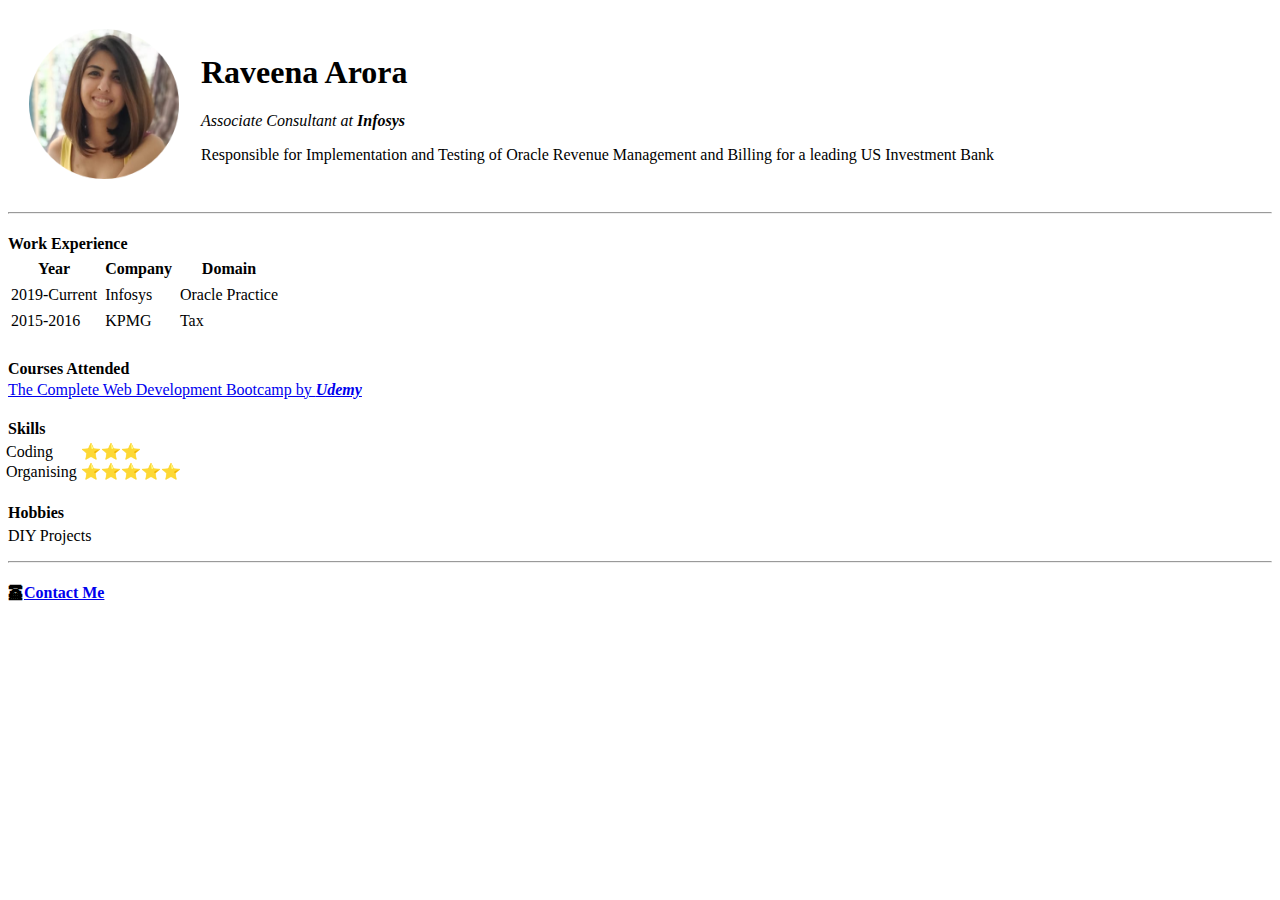
==== index.html @ 23a94358 "Added Initial CV Website Files" ====
<!DOCTYPE html>
<html lang="en" dir="ltr">

<head>
  <meta charset="utf-8">
  <meta content="This website is for learning purpose">
  <title>Raveena's Personal Site</title>
</head>

<body>
  <table cellspacing="20">
    <tr>
      <td><img src="Raveena Arora.png" alt="Raveena Arora Profile Picture" width="150" height="150" /></td>
      <td>
        <h1>Raveena Arora</h1>
        <p><em>Associate Consultant at <strong>Infosys</strong></em></p>
        <p>Responsible for Implementation and Testing of Oracle Revenue Management and Billing for a leading US Investment Bank</p>
      </td>
    </tr>
  </table>
  <hr />
  <h4 style="margin-bottom: -1px">Work Experience</h4>
  <table cellspacing="8" cellpadding="0" style="margin-left: -5px">
    <thead>
      <tr>
        <th style="text-align:center">Year</th>
        <th style="text-align:center">Company</th>
        <th style="text-align:center">Domain</th>
      </tr>
    </thead>
    <tr>
      <td style="text-align:left">2019-Current</td>
      <td style="text-align:left">Infosys</td>
      <td style="text-align:left">Oracle Practice</td>
    </tr>
    <tr>
      <td style="text-align:left">2015-2016</td>
      <td style="text-align:left">KPMG</td>
      <td style="text-align:left">Tax</td>
    </tr>
  </table>
  <h4 style="margin-bottom: 3px">Courses Attended</h4>
  <a href="https://www.udemy.com/course/the-complete-web-development-bootcamp/">The Complete Web Development Bootcamp by <em><strong>Udemy</strong></em></a></li>
  <h4 style="margin-bottom: 3px">Skills</h4>
  <table style="line-height:1;margin-left: -5px">
    <tr>
      <td>Coding</td>
      <td>⭐⭐⭐
      </td>
    </tr>
    <tr>
      <td>Organising</td>
      <td>⭐⭐⭐⭐⭐</td>
    </tr>
  </table>
  <h4 style="margin-bottom: -11px">Hobbies</h4>
  <p>DIY Projects</p>
  <hr />
  <h4>🖀<a href="contactme.html">Contact Me</a></h4>
</body>

</html>
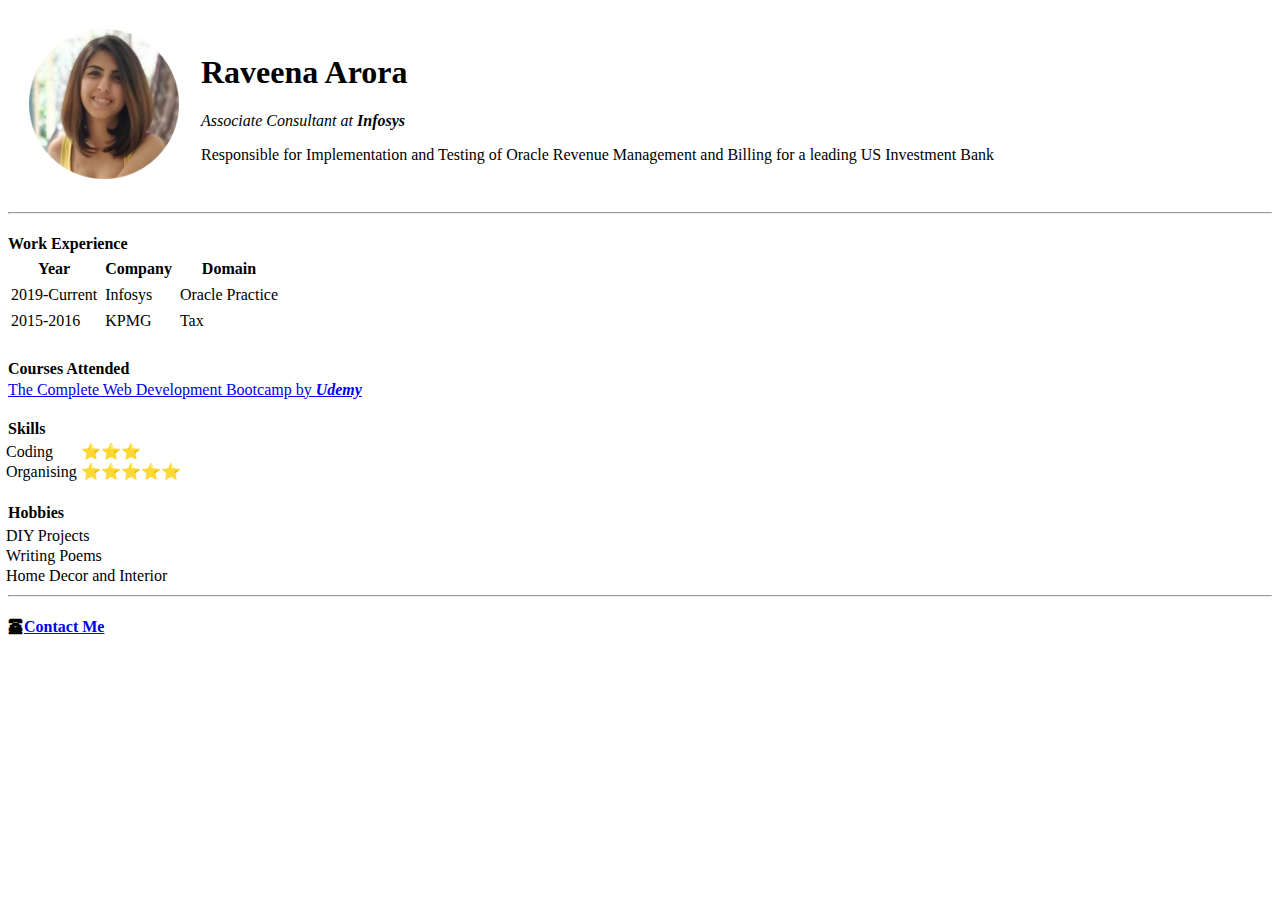
==== commit 58073e86: "Add files via upload" ====
--- a/index.html
+++ b/index.html
@@ -5,6 +5,7 @@
   <meta charset="utf-8">
   <meta content="This website is for learning purpose">
   <title>Raveena's Personal Site</title>
+  <link rel="stylesheet" href="CSS\styles.css">
 </head>
 
 <body>
@@ -12,8 +13,8 @@
     <tr>
       <td><img src="Raveena Arora.png" alt="Raveena Arora Profile Picture" width="150" height="150" /></td>
       <td>
-        <h1>Raveena Arora</h1>
-        <p><em>Associate Consultant at <strong>Infosys</strong></em></p>
+        <h1 style = 'text-align: left'>Raveena Arora</h1>
+        <p style = 'text-align: left'><em>Associate Consultant at <strong>Infosys</strong></em></p>
         <p>Responsible for Implementation and Testing of Oracle Revenue Management and Billing for a leading US Investment Bank</p>
       </td>
     </tr>
@@ -53,8 +54,12 @@
       <td>⭐⭐⭐⭐⭐</td>
     </tr>
   </table>
-  <h4 style="margin-bottom: -11px">Hobbies</h4>
-  <p>DIY Projects</p>
+  <h4 style="margin-bottom: 3px">Hobbies</h4>
+  <table  style="line-height:1;margin-left: -5px">
+      <tr><td>DIY Projects</td></tr>
+      <tr><td>Writing Poems</td></tr>
+      <tr><td>Home Decor and Interior</td></tr>
+    </table>
   <hr />
   <h4>🖀<a href="contactme.html">Contact Me</a></h4>
 </body>
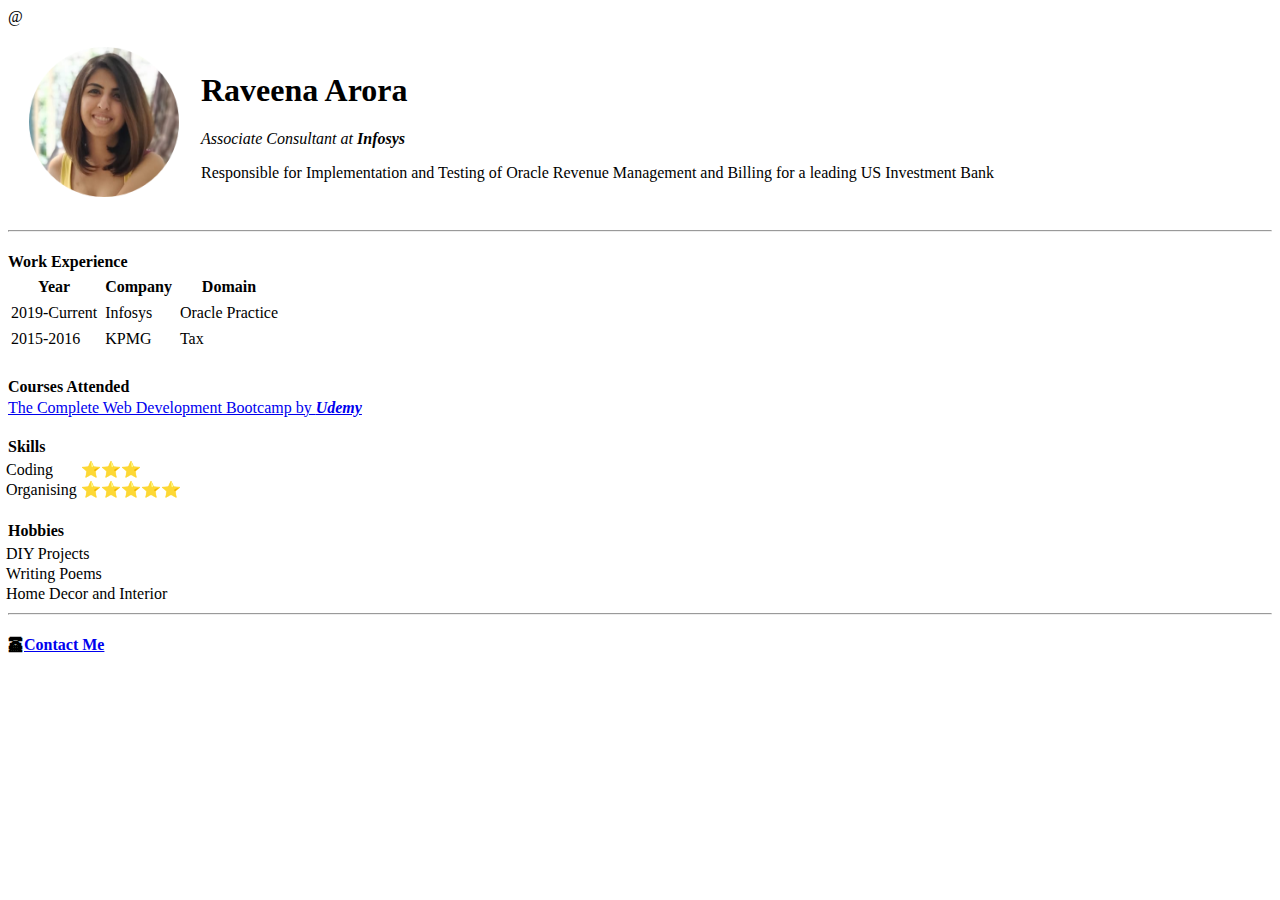
==== commit 18130084: "Update index.html" ====
--- a/index.html
+++ b/index.html
@@ -5,7 +5,7 @@
   <meta charset="utf-8">
   <meta content="This website is for learning purpose">
   <title>Raveena's Personal Site</title>
-  <link rel="stylesheet" href="CSS\styles.css">
+  @<link rel="import" href="CSS\styles.css">
 </head>
 
 <body>
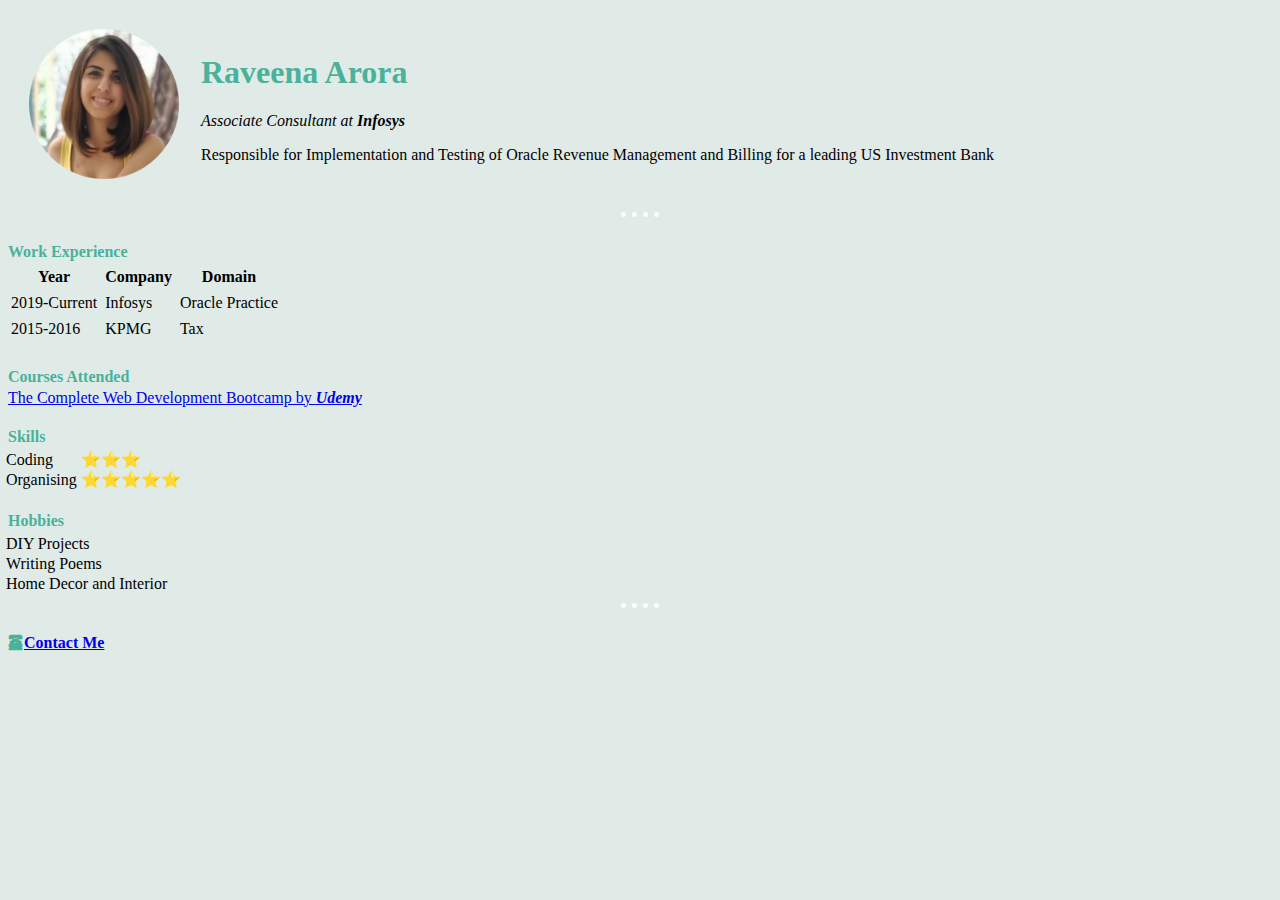
==== commit 61856483: "Update index.html" ====
--- a/index.html
+++ b/index.html
@@ -5,7 +5,7 @@
   <meta charset="utf-8">
   <meta content="This website is for learning purpose">
   <title>Raveena's Personal Site</title>
-  @<link rel="import" href="CSS\styles.css">
+  <link rel="stylesheet" href="styles.css">
 </head>
 
 <body>
--- a/styles.css
+++ b/styles.css
@@ -0,0 +1,16 @@
+body {background-color:#e0ebe8;}
+hr {border-style: none;
+    border-top: dotted;
+    border-color: #fcfcfb;
+    border-width: 5px;
+    width: 3%;
+    height: 5px;
+    color: grey;}
+
+h1 {color: #4ab19a;
+    font-family: "Franklin Gothic Book", regular;
+    text-align: center;}
+
+h4 {color: #4ab19a;}
+
+p {text-align: center;}
